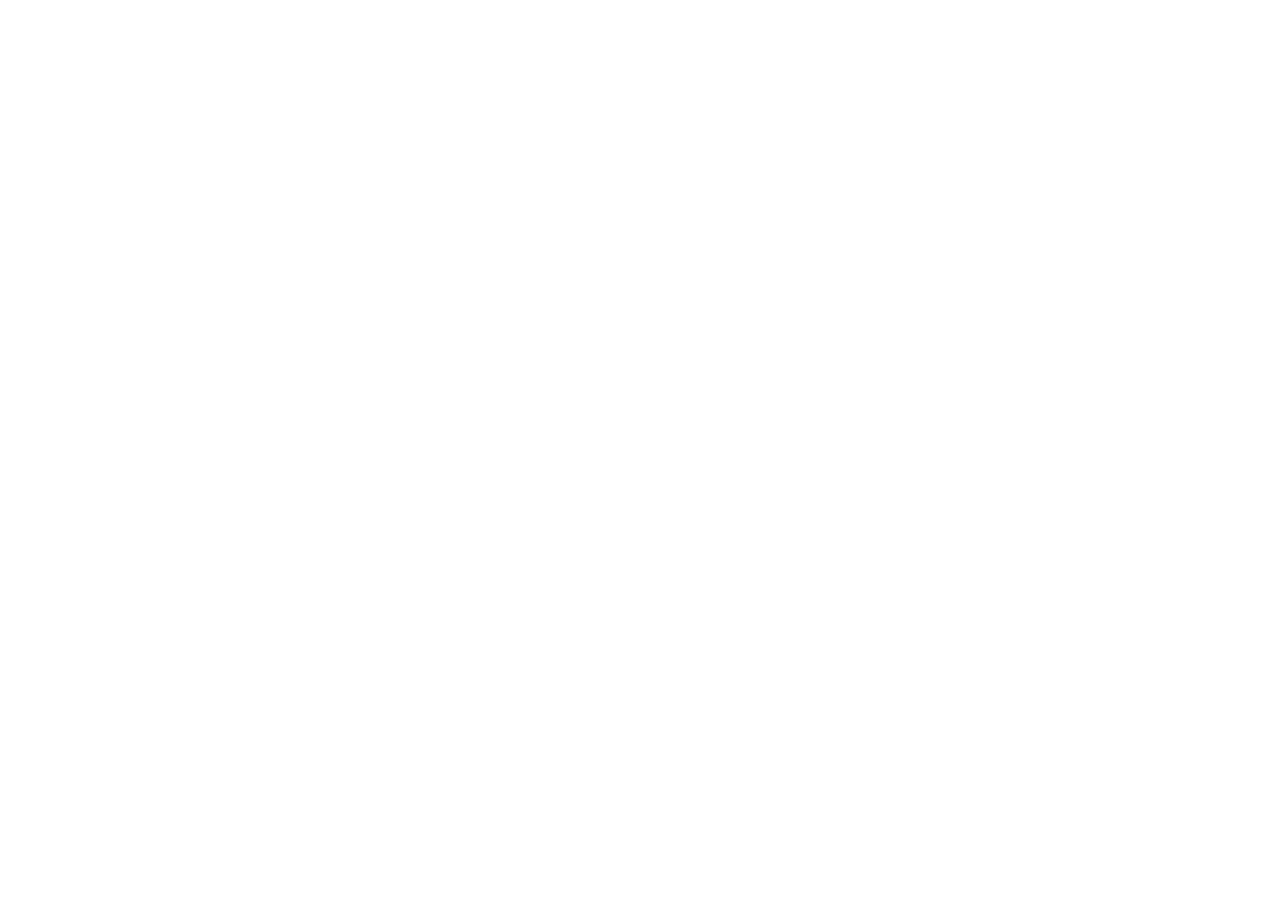
==== entrar.html @ ebfc48ed "trabalhando no banco de dados" ====
<!DOCTYPE html>
<html lang="en">
<head>
    <meta charset="UTF-8">
    <meta name="viewport" content="width=device-width, initial-scale=1.0">
    <link href="styleentrar.css" rel = "stylesheet">
    <title>Logado</title>
</head>
<body>
    
</body>
</html>
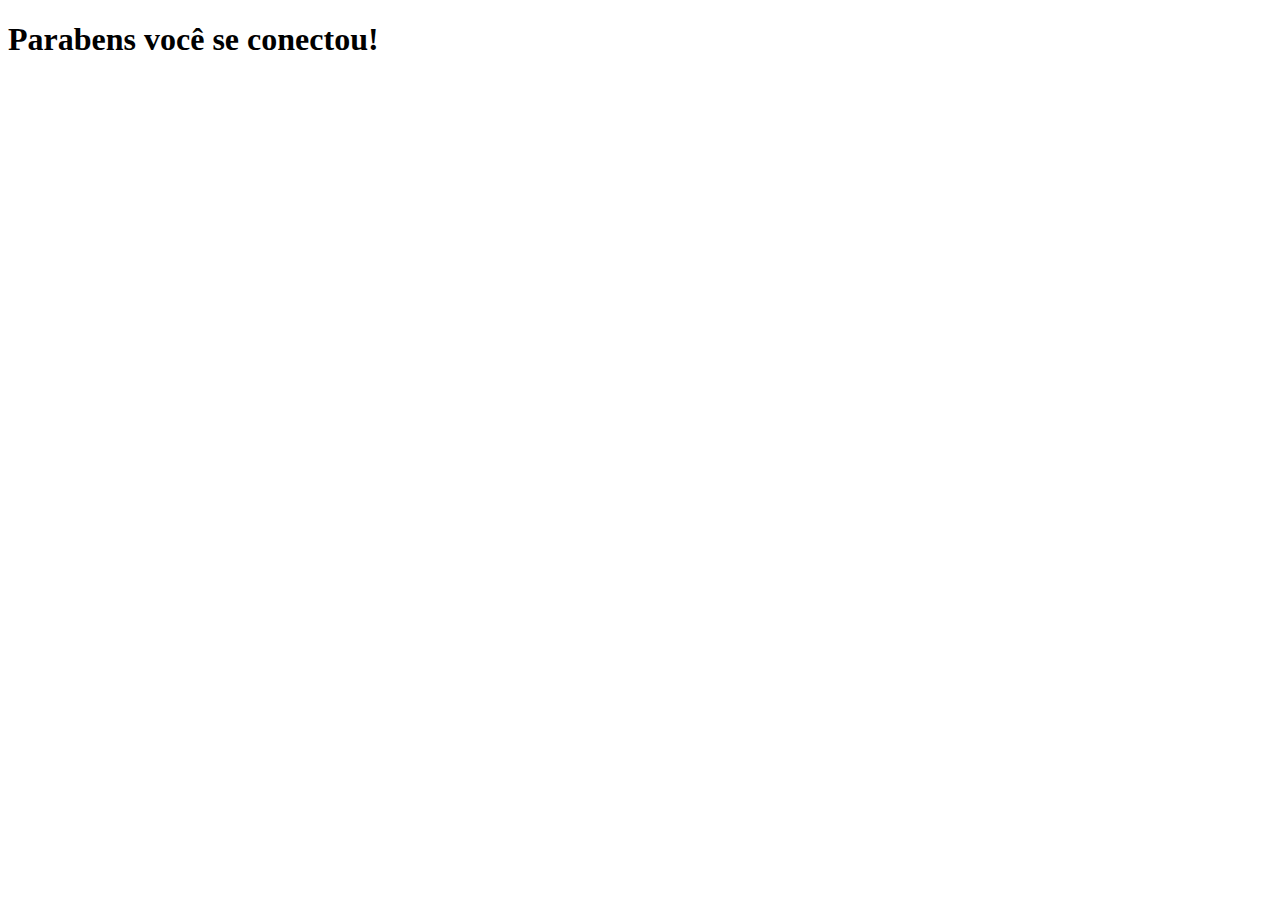
==== commit bd3eaf45: "arrumando alguns problemas visuais do site" ====
--- a/entrar.html
+++ b/entrar.html
@@ -7,6 +7,7 @@
     <title>Logado</title>
 </head>
 <body>
+    <h1>Parabens você se conectou!</h1>
     
 </body>
 </html>--- a/styleentrar.css
+++ b/styleentrar.css
@@ -0,0 +1,11 @@
+#background-video {
+
+    position: fixed;
+    top: 0;
+    left: 0;
+    width: 100vw;
+    height: 100vh;
+    object-fit: cover;
+    z-index: -1;
+
+}